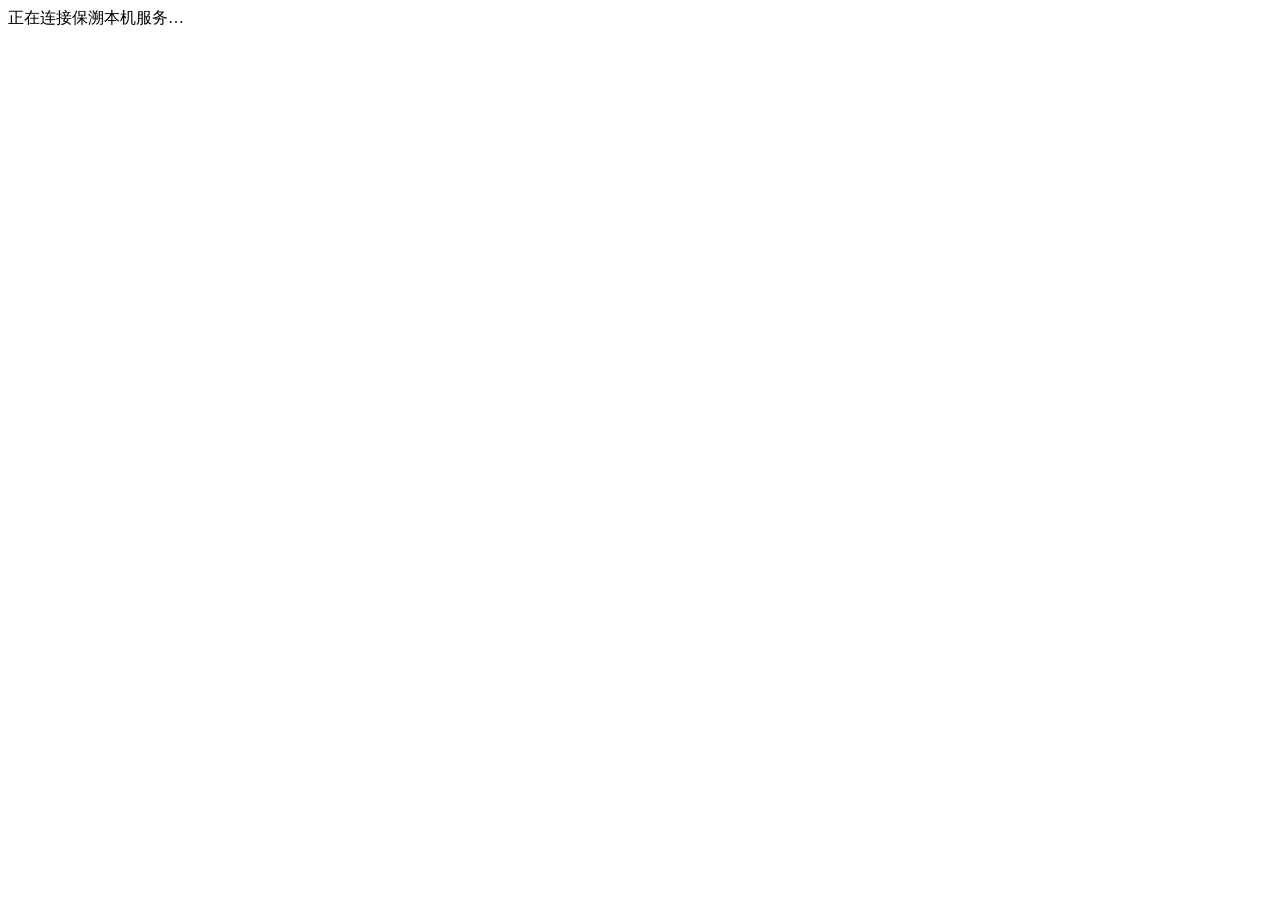
==== static/index.html @ 9727013d "把可运行的保溯副本交给队友一起修改。" ====
<!doctype html>
<html lang="zh-CN"><head><meta charset="utf-8"><meta name="viewport" content="width=device-width, initial-scale=1"><title>保溯 · 条款可溯源寿险辅助平台</title><link rel="icon" href="/logo.svg" type="image/svg+xml"><link rel="stylesheet" href="/style.css"><link rel="stylesheet" href="/console-v03.css"><link rel="stylesheet" href="/portal.css"><link rel="stylesheet" href="/theme.css"><link rel="stylesheet" href="/workbench.css"><link rel="stylesheet" href="/workbench-motion.css"><link rel="stylesheet" href="/experience.css?v=049"><link rel="stylesheet" href="/desk-polish.css?v=049"><link rel="stylesheet" href="/refinement.css?v=050"></head>
<body><div id="app"><div class="loading">正在连接保溯本机服务…</div></div><div id="toast" role="status" aria-live="polite"></div><dialog id="dialog"><div id="dialog-body"></div></div><script src="/refinement.js?v=050" defer></script><script src="/i18n.js?v=050" defer></script><script src="/app.js?v=049" defer></script><script src="/motion.js" defer></script></body></html>
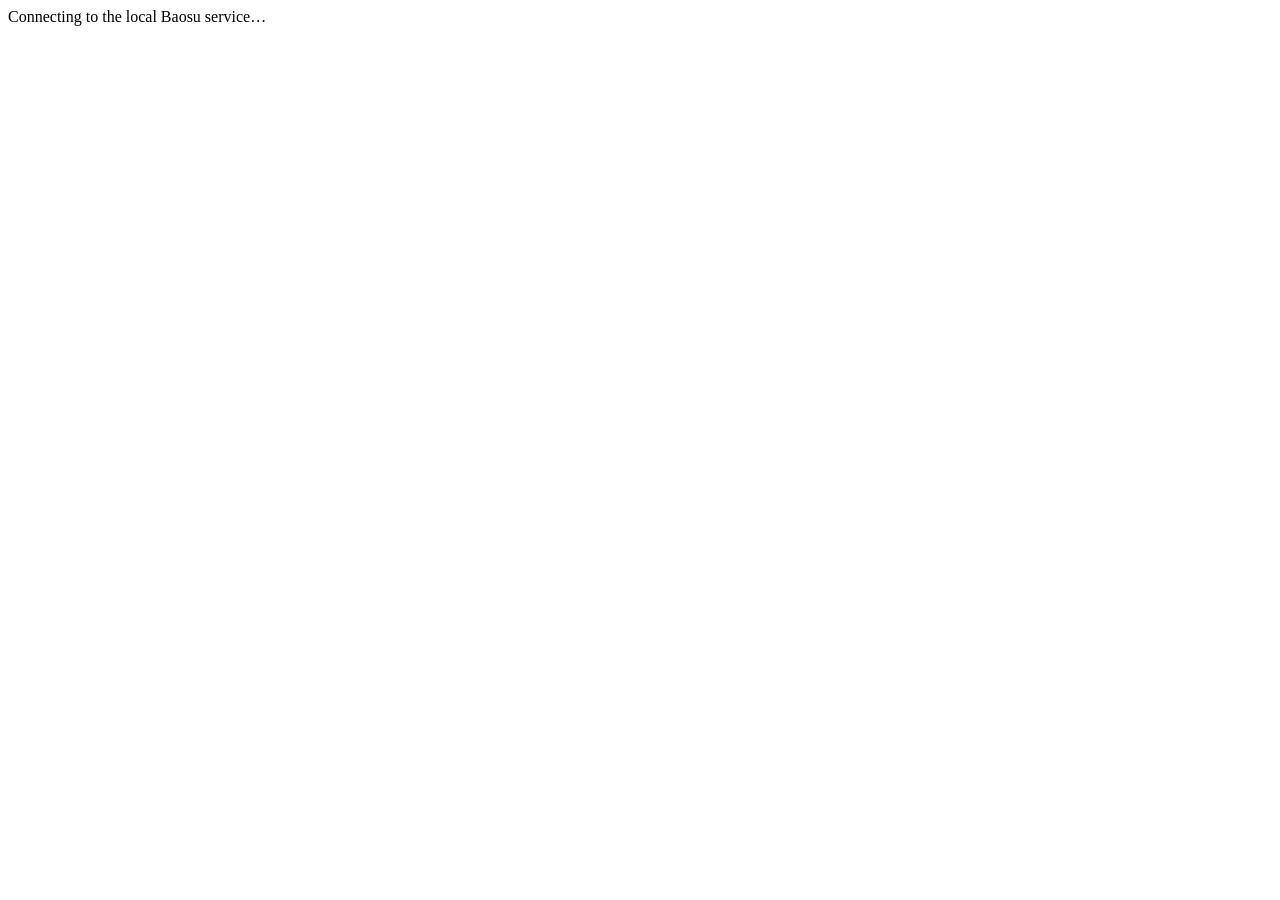
==== commit 1e8e3bdf: "把可运行副本更新到 0.17.1，并补上计划书建议、系统截图和论文交接说明。 Co-authored-by: Cursor <cursoragent@cursor.com>" ====
--- a/static/index.html
+++ b/static/index.html
@@ -1,3 +1,3 @@
 <!doctype html>
-<html lang="zh-CN"><head><meta charset="utf-8"><meta name="viewport" content="width=device-width, initial-scale=1"><title>保溯 · 条款可溯源寿险辅助平台</title><link rel="icon" href="/logo.svg" type="image/svg+xml"><link rel="stylesheet" href="/style.css"><link rel="stylesheet" href="/console-v03.css"><link rel="stylesheet" href="/portal.css"><link rel="stylesheet" href="/theme.css"><link rel="stylesheet" href="/workbench.css"><link rel="stylesheet" href="/workbench-motion.css"><link rel="stylesheet" href="/experience.css?v=049"><link rel="stylesheet" href="/desk-polish.css?v=049"><link rel="stylesheet" href="/refinement.css?v=050"></head>
-<body><div id="app"><div class="loading">正在连接保溯本机服务…</div></div><div id="toast" role="status" aria-live="polite"></div><dialog id="dialog"><div id="dialog-body"></div></div><script src="/refinement.js?v=050" defer></script><script src="/i18n.js?v=050" defer></script><script src="/app.js?v=049" defer></script><script src="/motion.js" defer></script></body></html>
+<html lang="en"><head><meta charset="utf-8"><meta name="viewport" content="width=device-width, initial-scale=1"><title>Baosu · Agentic middleware for insurance</title><link rel="icon" href="/logo.svg" type="image/svg+xml"><link rel="stylesheet" href="/style.css"><link rel="stylesheet" href="/console-v03.css"><link rel="stylesheet" href="/portal.css"><link rel="stylesheet" href="/theme.css"><link rel="stylesheet" href="/workbench.css"><link rel="stylesheet" href="/workbench-motion.css"><link rel="stylesheet" href="/experience.css?v=049"><link rel="stylesheet" href="/desk-polish.css?v=049"><link rel="stylesheet" href="/refinement.css?v=061"><link rel="stylesheet" href="/intl-theme.css?v=068"><link rel="stylesheet" href="/intl.css?v=069"></head>
+<body><div id="app"><div class="loading">Connecting to the local Baosu service…</div></div><div id="toast" role="status" aria-live="polite"></div><dialog id="dialog"><div id="dialog-body"></div></dialog><script src="/refinement.js?v=050" defer></script><script src="/i18n.js?v=070" defer></script><script src="/app.js?v=070" defer></script><script src="/motion.js" defer></script></body></html>
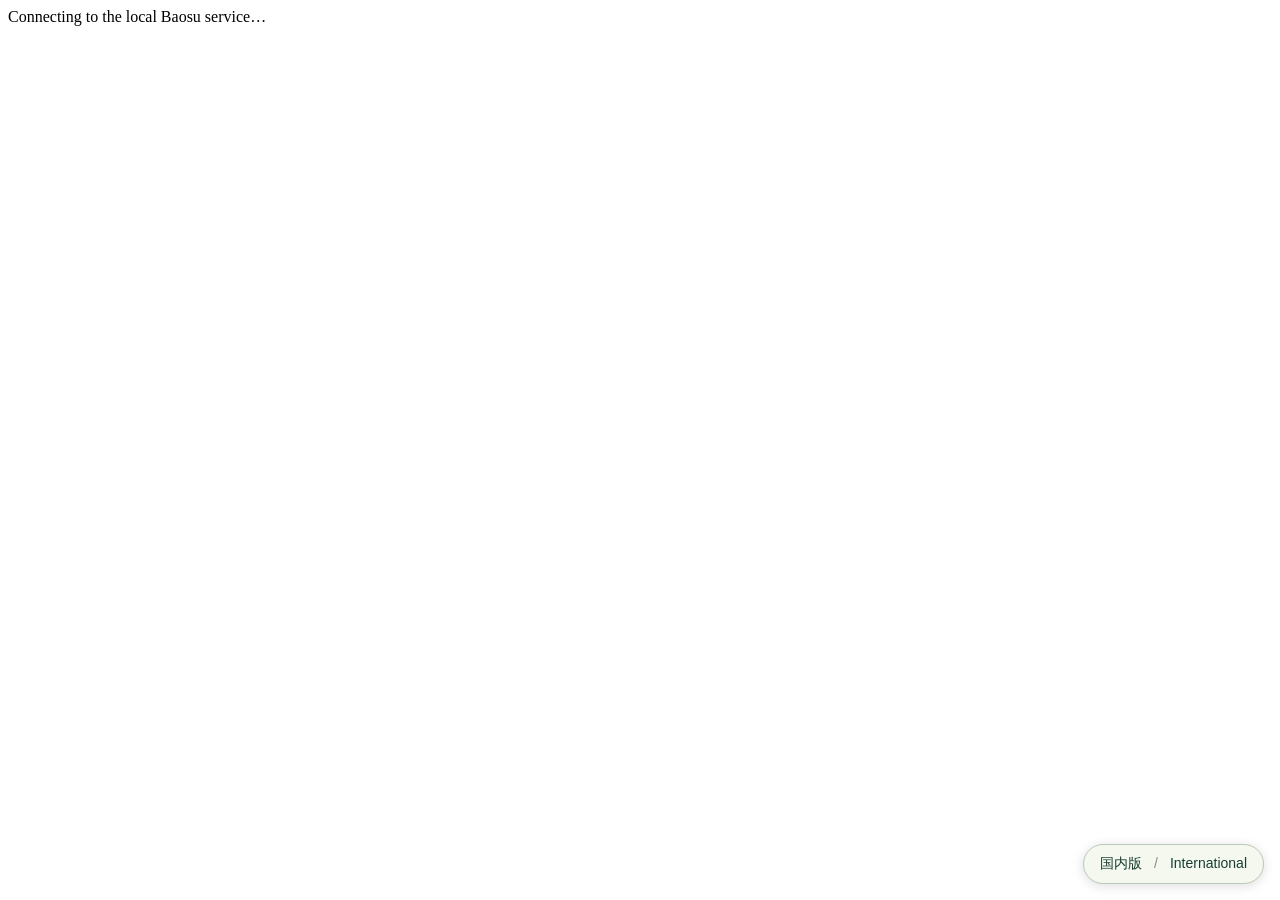
==== commit ff00af0d: "同步 0.17.2 最终演示代码、国内默认入口与 GitHub 运行说明" ====
--- a/static/index.html
+++ b/static/index.html
@@ -1,3 +1,3 @@
 <!doctype html>
 <html lang="en"><head><meta charset="utf-8"><meta name="viewport" content="width=device-width, initial-scale=1"><title>Baosu · Agentic middleware for insurance</title><link rel="icon" href="/logo.svg" type="image/svg+xml"><link rel="stylesheet" href="/style.css"><link rel="stylesheet" href="/console-v03.css"><link rel="stylesheet" href="/portal.css"><link rel="stylesheet" href="/theme.css"><link rel="stylesheet" href="/workbench.css"><link rel="stylesheet" href="/workbench-motion.css"><link rel="stylesheet" href="/experience.css?v=049"><link rel="stylesheet" href="/desk-polish.css?v=049"><link rel="stylesheet" href="/refinement.css?v=061"><link rel="stylesheet" href="/intl-theme.css?v=068"><link rel="stylesheet" href="/intl.css?v=069"></head>
-<body><div id="app"><div class="loading">Connecting to the local Baosu service…</div></div><div id="toast" role="status" aria-live="polite"></div><dialog id="dialog"><div id="dialog-body"></div></dialog><script src="/refinement.js?v=050" defer></script><script src="/i18n.js?v=070" defer></script><script src="/app.js?v=070" defer></script><script src="/motion.js" defer></script></body></html>
+<body><div id="app"><div class="loading">Connecting to the local Baosu service…</div></div><div id="toast" role="status" aria-live="polite"></div><dialog id="dialog"><div id="dialog-body"></div></dialog><script src="/refinement.js?v=050" defer></script><script src="/i18n.js?v=070" defer></script><script src="/app.js?v=070" defer></script><script src="/motion.js" defer></script><nav aria-label="Edition" translate="no" style="position:fixed;right:16px;bottom:16px;z-index:2147483647;display:flex;gap:12px;padding:10px 16px;border:1px solid #b9c9ba;border-radius:24px;background:#f4f8ef;box-shadow:0 2px 12px #0002;font:14px Arial,sans-serif"><a href="/classic/" style="color:#193d31;text-decoration:none">国内版</a><span style="color:#829187">/</span><a href="/" style="color:#193d31;text-decoration:none">International</a></nav></body></html>
